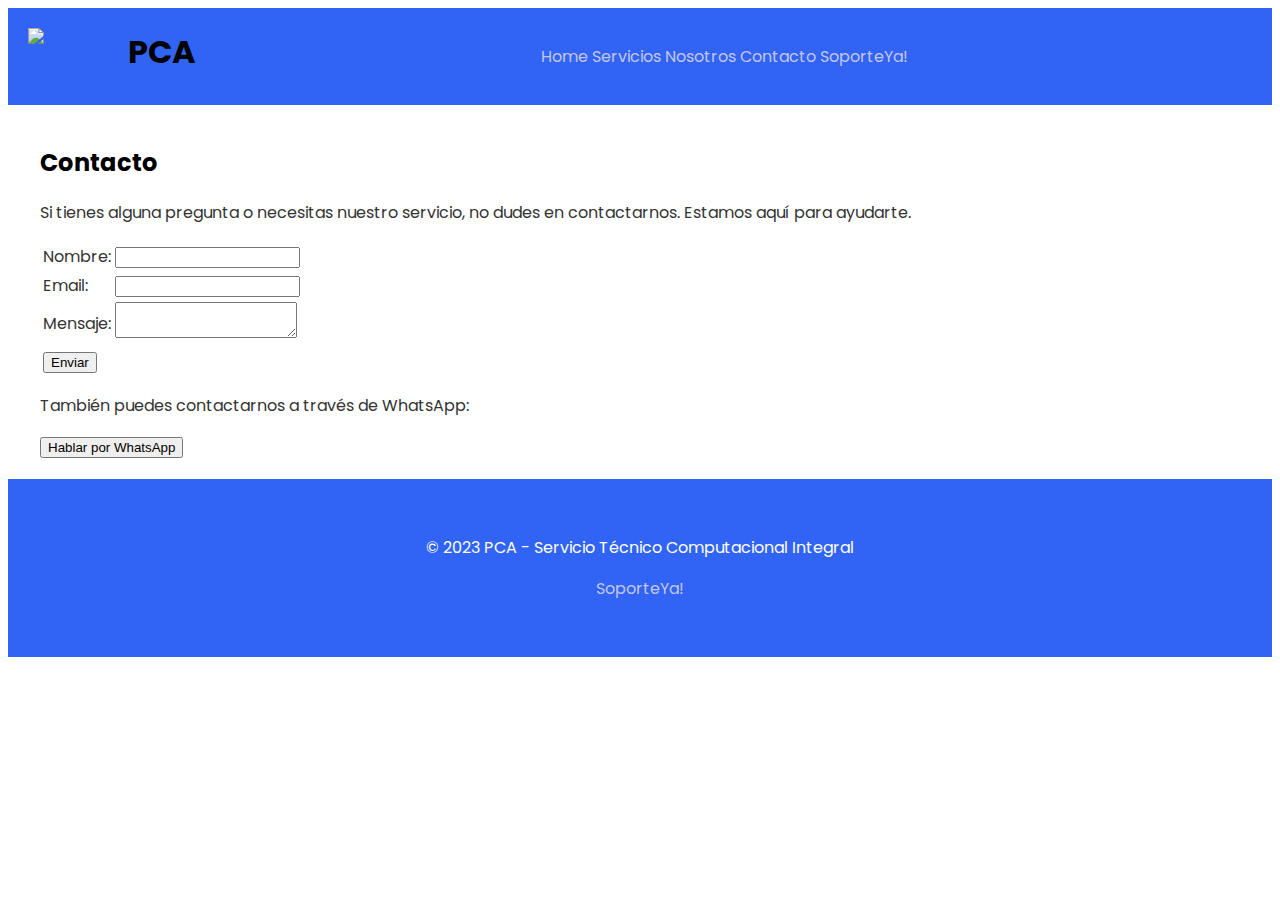
==== pages/contacto.html @ 67c13a55 "primera version e n git" ====
<!DOCTYPE html>
<html lang="es">
<head>
  <meta charset="UTF-8">
  <meta name="viewport" content="width=device-width, initial-scale=1.0">
  <title>PCA - Contacto</title>
  <link rel="stylesheet" href="../styles/styles.css">
  <link href="https://cdn.jsdelivr.net/npm/bootstrap@5.3.0/dist/css/bootstrap.min.css" rel="stylesheet" integrity="sha384-9ndCyUaIbzAi2FUVXJi0CjmCapSmO7SnpJef0486qhLnuZ2cdeRhO02iuK6FUUVM" crossorigin="anonymous">
</head>
<body>
  <header>
    <img style="float:left; margin-top: 0px;" width="90px" src="../html../html/images/logo_header.png">
    <h1 style="float:left; margin-top: 0px; padding-left: 10px;">PCA</h1>
    <nav>
      <ul class="menu">
        <a href="../index.html">Home</a>
        <a href="../pages/servicios.html">Servicios</a>
        <a href="../pages/nosotros.html">Nosotros</a>
        <a href="../pages/contacto.html">Contacto</a>
        <a href="../pages/soporteya.html">SoporteYa!</a>
      </ul>
    </nav>
  </header>

  <main>
    <section id="contacto" class="section">
      <div class="container">
        <h2>Contacto</h2>
        <p>Si tienes alguna pregunta o necesitas nuestro servicio, no dudes en contactarnos. Estamos aquí para ayudarte.</p>
        
        <div class="contact-form">
          <form>
            <table class="form-table">
              <tr>
                <td><label for="name">Nombre:</label></td>
                <td><input type="text" id="name" name="name" required></td>
              </tr>
              <tr>
                <td><label for="email">Email:</label></td>
                <td><input type="email" id="email" name="email" required></td>
              </tr>
              <tr>
                <td><label for="message">Mensaje:</label></td>
                <td><textarea id="message" name="message" required></textarea></td>
              </tr>
              <tr>
                <td colspan="2" class="center-align"><button type="submit" class="button">Enviar</button></td>
              </tr>
            </table>
          </form>
        </div>

        <div class="whatsapp-option">
          <p>También puedes contactarnos a través de WhatsApp:</p>
          <button href="https://wa.me/1234567890" class="button">Hablar por WhatsApp</button>
        </div>
      </div>
    </section>
  </main>

  <footer>
    <div class="container">
      <p>© 2023 PCA - Servicio Técnico Computacional Integral</p>
      <p><a href="#soporteya">SoporteYa!</a></p>
    </div>
  </footer>
</body>
</html>
---- styles/styles.css ----
@import url('https://fonts.googleapis.com/css2?family=Poppins&display=swap'); 
/* Estilo del cuerpo de la página */
body {
  font-family: Arial, sans-serif;
  background-color: #ffffff; /* Blanco */
  color: #333333; /* Color de texto principal */
  font-family: 'Poppins', sans-serif;
}
  
/* Encabezado del sitio */
header {
  background-color: #3164F4; /* Azul */
  padding: 20px;
  text-align: center;
  color: #ffffff; /* Blanco */
}
footer {
  background-color: #3164F4; /* Azul */
  padding: 20px;
  text-align: center;
  color: #ffffff; /* Blanco */
}

/* Estilo para los títulos principales */
h1, h2 {
  color: #000000; /* Negro */
 }

/* Estilo para los enlaces */
a {
  color: #c2c6ec; /* Azul claro */
  text-decoration: none;
}

/* Contenedor principal */
.container {
  max-width: 1200px;
  margin: 0 auto;
  padding: 20px;
}
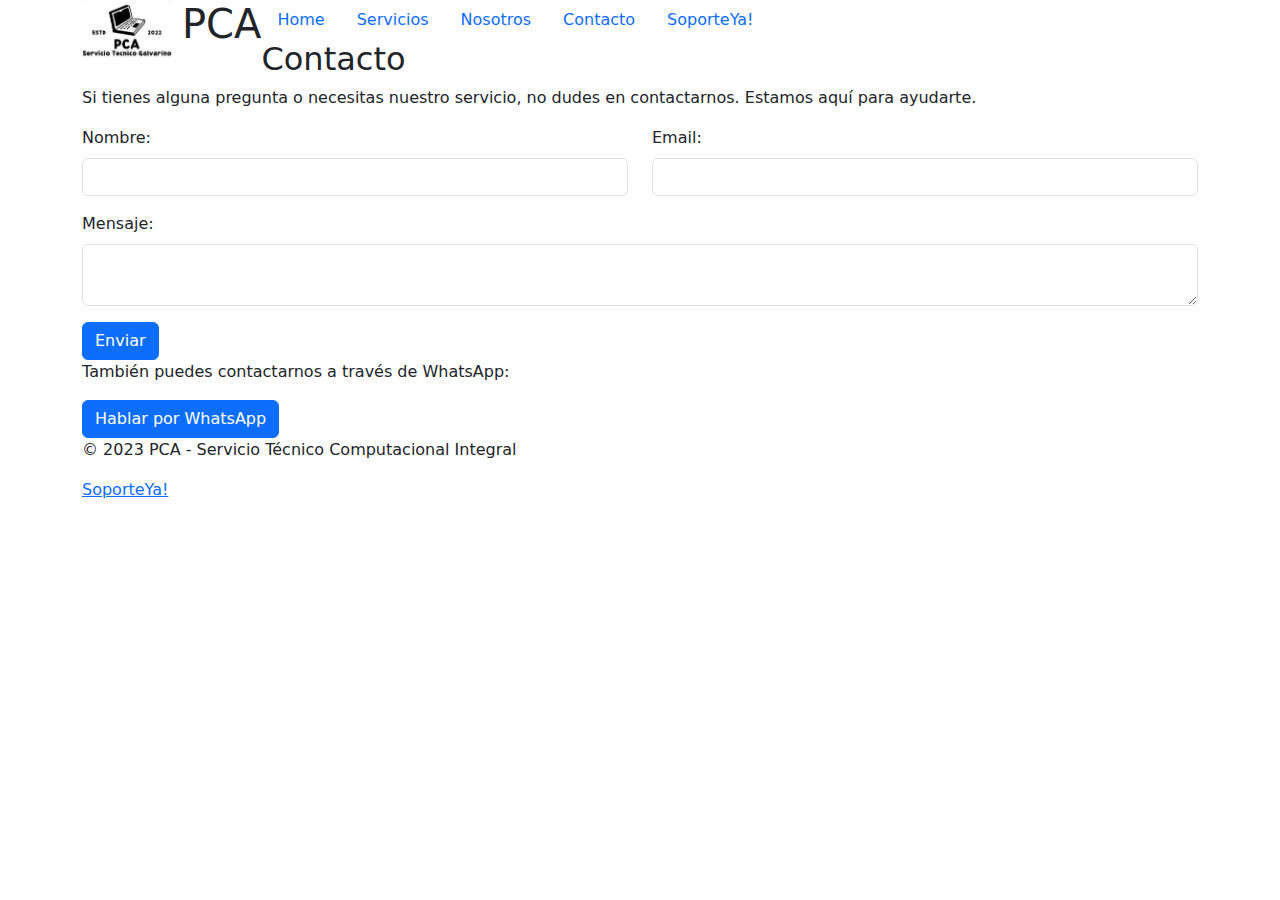
==== commit 62ecc4e3: "modified:   pages/contacto.html 	modified:   pages/servicios.html" ====
--- a/pages/contacto.html
+++ b/pages/contacto.html
@@ -4,22 +4,36 @@
   <meta charset="UTF-8">
   <meta name="viewport" content="width=device-width, initial-scale=1.0">
   <title>PCA - Contacto</title>
-  <link rel="stylesheet" href="../styles/styles.css">
-  <link href="https://cdn.jsdelivr.net/npm/bootstrap@5.3.0/dist/css/bootstrap.min.css" rel="stylesheet" integrity="sha384-9ndCyUaIbzAi2FUVXJi0CjmCapSmO7SnpJef0486qhLnuZ2cdeRhO02iuK6FUUVM" crossorigin="anonymous">
+  <link rel="stylesheet" href="./styles/styles.css">
+    <!-- Bootstrap -->
+    <link href="https://cdn.jsdelivr.net/npm/bootstrap@5.3.0/dist/css/bootstrap.min.css" rel="stylesheet">
+    <script src="https://cdn.jsdelivr.net/npm/bootstrap@5.3.0/dist/js/bootstrap.bundle.min.js"></script>
 </head>
 <body>
   <header>
-    <img style="float:left; margin-top: 0px;" width="90px" src="../html../html/images/logo_header.png">
-    <h1 style="float:left; margin-top: 0px; padding-left: 10px;">PCA</h1>
-    <nav>
-      <ul class="menu">
-        <a href="../index.html">Home</a>
-        <a href="../pages/servicios.html">Servicios</a>
-        <a href="../pages/nosotros.html">Nosotros</a>
-        <a href="../pages/contacto.html">Contacto</a>
-        <a href="../pages/soporteya.html">SoporteYa!</a>
-      </ul>
-    </nav>
+    <div class="container">
+      <img style="float:left; margin-top: 0px;" width="90px" src="../images/logo_header.png">
+      <h1 style="float:left; margin-top: 0px; padding-left: 10px;">PCA</h1>
+      <nav>
+        <ul class="nav">
+          <li class="nav-item">
+            <a class="nav-link" href="../index.html">Home</a>
+          </li>
+          <li class="nav-item">
+            <a class="nav-link" href="./servicios.html">Servicios</a>
+          </li>
+          <li class="nav-item">
+            <a class="nav-link" href="./nosotros.html">Nosotros</a>
+          </li>
+          <li class="nav-item">
+            <a class="nav-link" href="./contacto.html">Contacto</a>
+          </li>
+          <li class="nav-item">
+            <a class="nav-link" href="./soporteya.html">SoporteYa!</a>
+          </li>
+        </ul>
+      </nav>
+    </div>
   </header>
 
   <main>
@@ -30,29 +44,31 @@
         
         <div class="contact-form">
           <form>
-            <table class="form-table">
-              <tr>
-                <td><label for="name">Nombre:</label></td>
-                <td><input type="text" id="name" name="name" required></td>
-              </tr>
-              <tr>
-                <td><label for="email">Email:</label></td>
-                <td><input type="email" id="email" name="email" required></td>
-              </tr>
-              <tr>
-                <td><label for="message">Mensaje:</label></td>
-                <td><textarea id="message" name="message" required></textarea></td>
-              </tr>
-              <tr>
-                <td colspan="2" class="center-align"><button type="submit" class="button">Enviar</button></td>
-              </tr>
-            </table>
+            <div class="row">
+              <div class="col-md-6">
+                <div class="mb-3">
+                  <label for="name" class="form-label">Nombre:</label>
+                  <input type="text" class="form-control" id="name" name="name" required>
+                </div>
+              </div>
+              <div class="col-md-6">
+                <div class="mb-3">
+                  <label for="email" class="form-label">Email:</label>
+                  <input type="email" class="form-control" id="email" name="email" required>
+                </div>
+              </div>
+            </div>
+            <div class="mb-3">
+              <label for="message" class="form-label">Mensaje:</label>
+              <textarea class="form-control" id="message" name="message" required></textarea>
+            </div>
+            <button type="submit" class="btn btn-primary">Enviar</button>
           </form>
         </div>
 
         <div class="whatsapp-option">
           <p>También puedes contactarnos a través de WhatsApp:</p>
-          <button href="https://wa.me/1234567890" class="button">Hablar por WhatsApp</button>
+          <a href="https://wa.me/1234567890" class="btn btn-primary">Hablar por WhatsApp</a>
         </div>
       </div>
     </section>
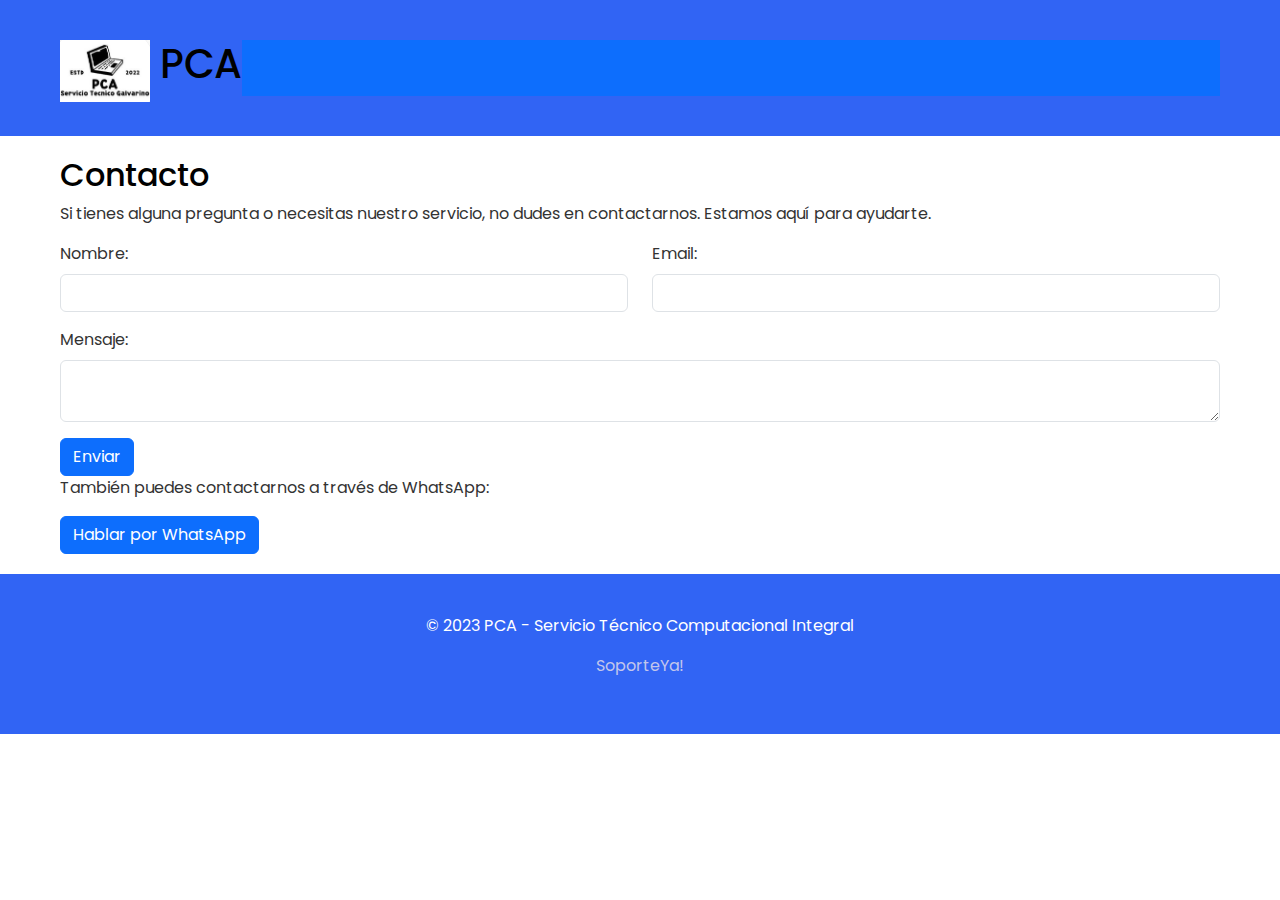
==== commit e6e3e1a9: "modified:   index.html 	modified:   pages/contacto.html 	modified:   pages/nosotros.html 	modified: " ====
--- a/pages/contacto.html
+++ b/pages/contacto.html
@@ -4,17 +4,17 @@
   <meta charset="UTF-8">
   <meta name="viewport" content="width=device-width, initial-scale=1.0">
   <title>PCA - Contacto</title>
-  <link rel="stylesheet" href="./styles/styles.css">
     <!-- Bootstrap -->
     <link href="https://cdn.jsdelivr.net/npm/bootstrap@5.3.0/dist/css/bootstrap.min.css" rel="stylesheet">
     <script src="https://cdn.jsdelivr.net/npm/bootstrap@5.3.0/dist/js/bootstrap.bundle.min.js"></script>
+    <link rel="stylesheet" href="../styles/styles.css">
 </head>
 <body>
   <header>
     <div class="container">
       <img style="float:left; margin-top: 0px;" width="90px" src="../images/logo_header.png">
       <h1 style="float:left; margin-top: 0px; padding-left: 10px;">PCA</h1>
-      <nav>
+      <nav class="navbar navbar-dark bg-primary">
         <ul class="nav">
           <li class="nav-item">
             <a class="nav-link" href="../index.html">Home</a>
--- a/styles/styles.css
+++ b/styles/styles.css
@@ -0,0 +1,40 @@
+@import url('https://fonts.googleapis.com/css2?family=Poppins&display=swap'); 
+/* Estilo del cuerpo de la página */
+body {
+  font-family: Arial, sans-serif;
+  background-color: #ffffff; /* Blanco */
+  color: #333333; /* Color de texto principal */
+  font-family: 'Poppins', sans-serif;
+}
+  
+/* Encabezado del sitio */
+header {
+  background-color: #3164F4; /* Azul */
+  padding: 20px;
+  text-align: center;
+  color: #ffffff; /* Blanco */
+}
+footer {
+  background-color: #3164F4; /* Azul */
+  padding: 20px;
+  text-align: center;
+  color: #ffffff; /* Blanco */
+}
+
+/* Estilo para los títulos principales */
+h1, h2 {
+  color: #000000; /* Negro */
+ }
+
+/* Estilo para los enlaces */
+a {
+  color: #c2c6ec; /* Azul claro */
+  text-decoration: none;
+}
+
+/* Contenedor principal */
+.container {
+  max-width: 1200px;
+  margin: 0 auto;
+  padding: 20px;
+}
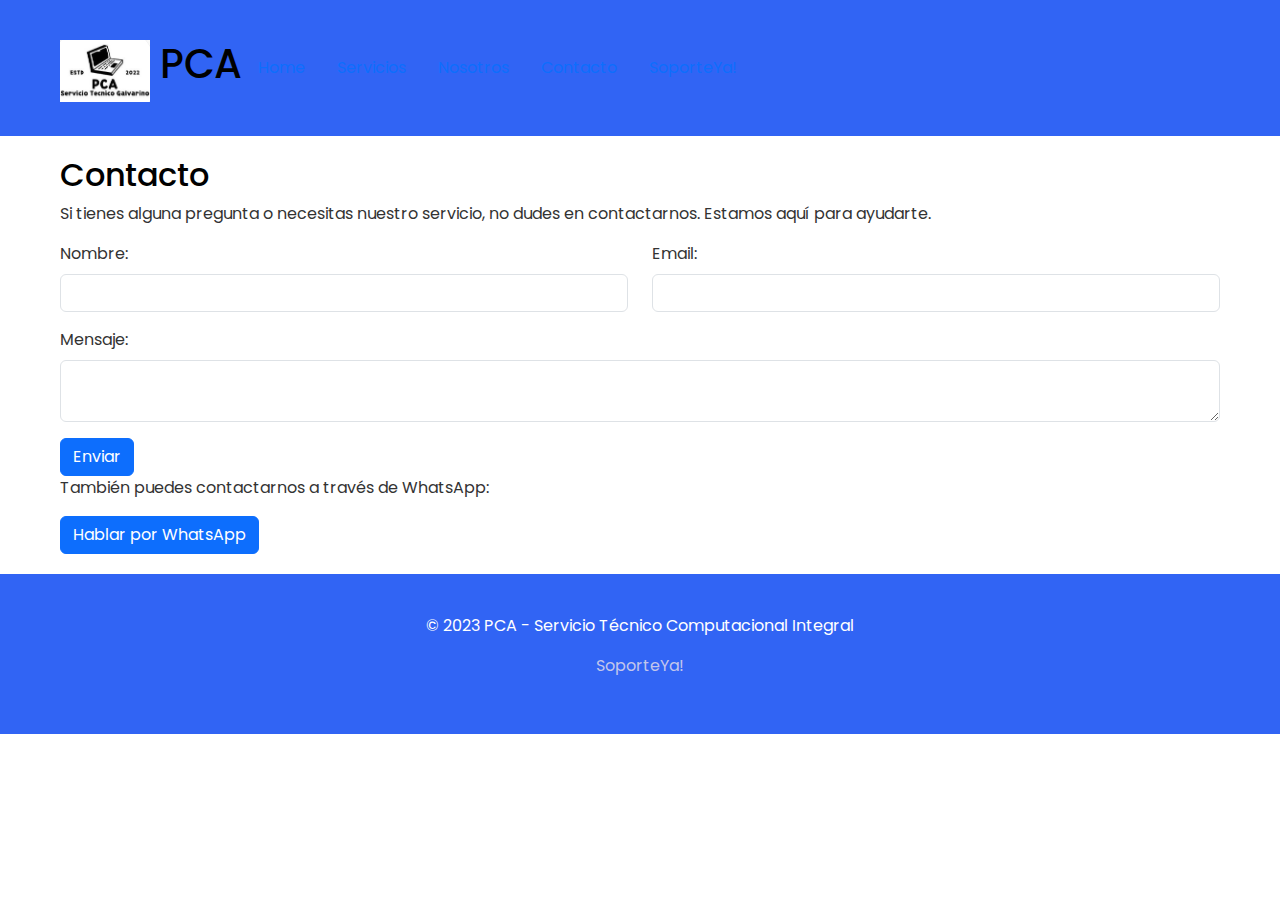
==== commit 02f1e8ec: "modified:   index.html 	modified:   pages/contacto.html 	modified:   pages/nosotros.html 	modified: " ====
--- a/pages/contacto.html
+++ b/pages/contacto.html
@@ -14,7 +14,7 @@
     <div class="container">
       <img style="float:left; margin-top: 0px;" width="90px" src="../images/logo_header.png">
       <h1 style="float:left; margin-top: 0px; padding-left: 10px;">PCA</h1>
-      <nav class="navbar navbar-dark bg-primary">
+      <nav class="navbar navbar-dark">
         <ul class="nav">
           <li class="nav-item">
             <a class="nav-link" href="../index.html">Home</a>
